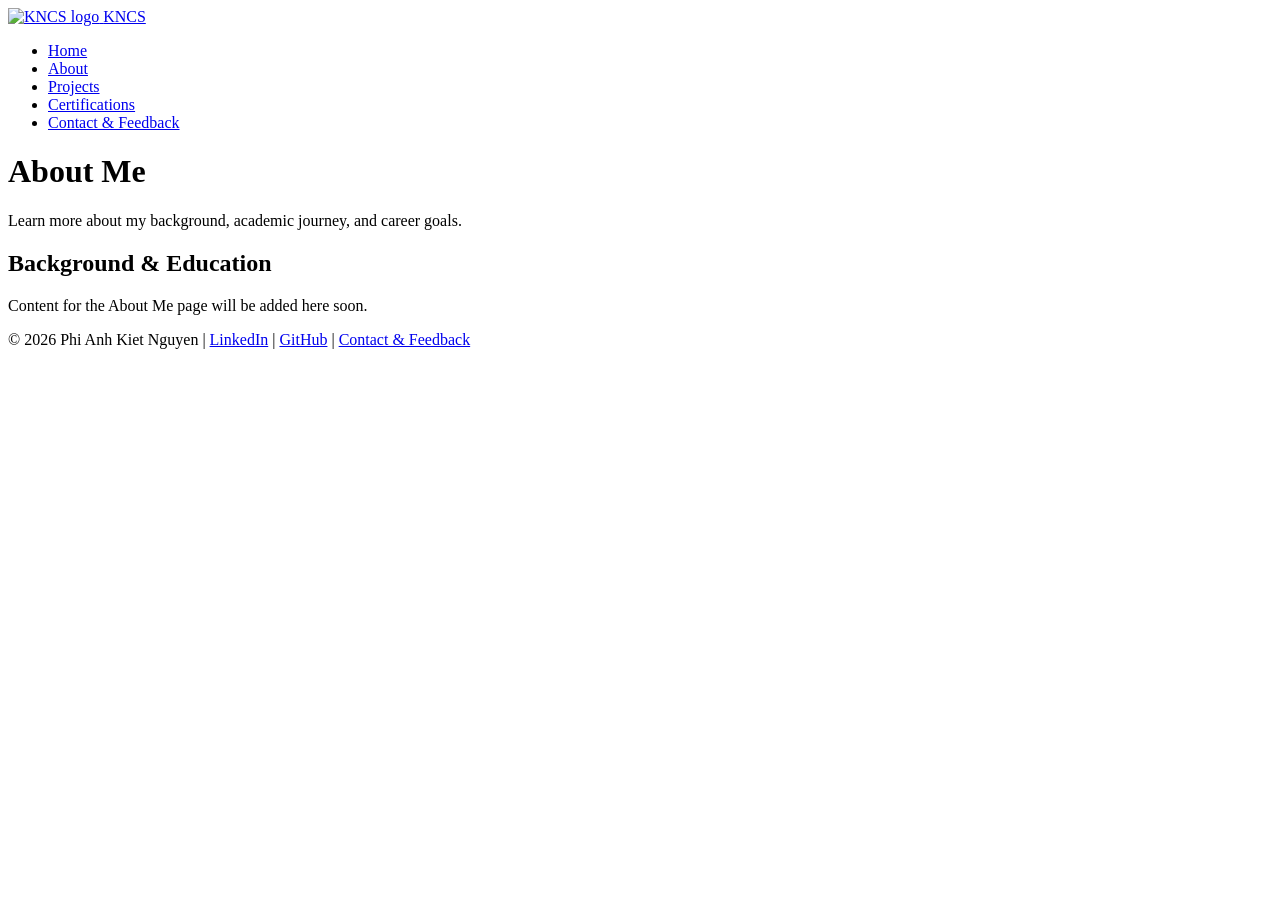
==== about.html @ b9a97950 "Add files via upload" ====
<!DOCTYPE html>
<html lang="en">
<head>
    <meta charset="UTF-8">
    <meta name="viewport" content="width=device-width, initial-scale=1.0">
    <title>About Me | KNCS - Phi Anh Kiet Nguyen</title>
    <link rel="stylesheet" href="css/style.css">
</head>
<body>

    <!-- Navigation Bar -->
    <nav class="navbar">
        <a class="logo" href="home.html" aria-label="KNCS Home">
            <img src="imagines/logo/originalmodi.jpg" alt="KNCS logo">
            <span>KNCS</span>
        </a>
        <ul class="nav-links">
            <li><a href="home.html">Home</a></li>
            <li><a href="about.html" class="active">About</a></li>
            <li><a href="projects.html">Projects</a></li>
            <li><a href="certifications.html">Certifications</a></li>
            <li><a href="contact.html">Contact & Feedback</a></li>
        </ul>
    </nav>

    <!-- Distinct Header -->
    <header class="hero-section">
        <div class="hero-content">
            <h1>About Me</h1>
            <p class="subtitle">Learn more about my background, academic journey, and career goals.</p>
        </div>
    </header>

    <!-- Main Content Placeholder -->
    <main class="content-container">
        <section>
            <h2>Background & Education</h2>
            <p>Content for the About Me page will be added here soon.</p>
        </section>
    </main>

    <!-- Footer -->
    <footer>
        <p>&copy; 2026 Phi Anh Kiet Nguyen | <a href="#">LinkedIn</a> | <a href="#">GitHub</a> | <a href="contact.html">Contact & Feedback</a></p>
    </footer>

</body>
</html>
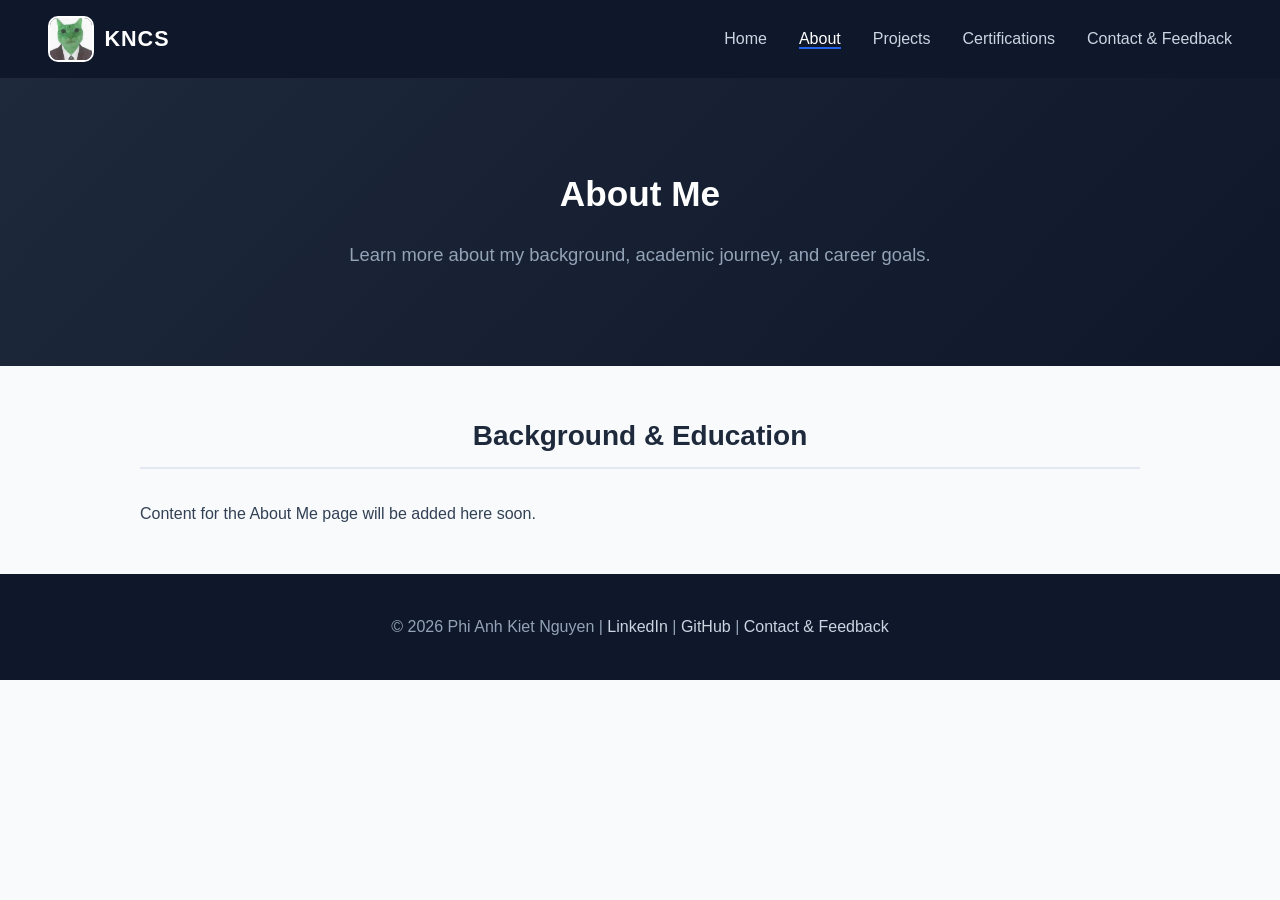
==== commit 65c1a08e: "Add files via upload" ====
--- a/about.html
+++ b/about.html
@@ -41,7 +41,7 @@
 
     <!-- Footer -->
     <footer>
-        <p>&copy; 2026 Phi Anh Kiet Nguyen | <a href="#">LinkedIn</a> | <a href="#">GitHub</a> | <a href="contact.html">Contact & Feedback</a></p>
+        <p>&copy; 2026 Phi Anh Kiet Nguyen | <a href="#">LinkedIn</a> | <a href="https://github.com/nguyenphianhkiet2005-oss/kncs-portfolio" target="_blank" rel="noopener">GitHub</a> | <a href="contact.html">Contact & Feedback</a></p>
     </footer>
 
 </body>
--- a/css/style.css
+++ b/css/style.css
@@ -0,0 +1,240 @@
+/* Color Palette & Base Typography */
+:root {
+    --primary-color: #2563eb;
+    --dark-bg: #0f172a;
+    --card-bg: #ffffff;
+    --text-color: #334155;
+    --heading-color: #1e293b;
+    --light-bg: #f8fafc;
+}
+
+body {
+    font-family: 'Segoe UI', Tahoma, Geneva, Verdana, sans-serif;
+    line-height: 1.6;
+    margin: 0;
+    padding: 0;
+    background-color: var(--light-bg);
+    color: var(--text-color);
+}
+
+/* 1. Header & Fixed Navigation Bar */
+.navbar {
+    background-color: var(--dark-bg);
+    display: flex;
+    justify-content: space-between;
+    align-items: center;
+    padding: 1rem 3rem;
+    position: sticky;
+    top: 0;
+    z-index: 1000;
+}
+
+.navbar .logo {
+    display: inline-flex;
+    align-items: center;
+    gap: 0.65rem;
+    color: #ffffff;
+    font-size: 1.35rem;
+    font-weight: 700;
+    letter-spacing: 1px;
+    text-decoration: none;
+    flex-shrink: 0;
+}
+
+.navbar .logo img {
+    width: 42px;
+    height: 42px;
+    border: 2px solid #ffffff;
+    border-radius: 10px;
+    display: block;
+    object-fit: cover;
+}
+
+.nav-links {
+    list-style: none;
+    display: flex;
+    gap: 2rem;
+    margin: 0;
+    padding: 0;
+}
+
+.nav-links a {
+    color: #cbd5e1;
+    text-decoration: none;
+    font-weight: 500;
+    transition: color 0.3s;
+}
+
+.nav-links a:hover,
+.nav-links a.active {
+    color: #ffffff;
+    border-bottom: 2px solid var(--primary-color);
+}
+
+@media (max-width: 760px) {
+    .navbar {
+        align-items: flex-start;
+        gap: 1rem;
+        padding: 0.75rem 1rem;
+    }
+
+    .nav-links {
+        justify-content: flex-end;
+        flex-wrap: wrap;
+        gap: 0.35rem 0.85rem;
+    }
+
+    .nav-links a {
+        font-size: 0.85rem;
+    }
+}
+
+/* 2. Hero Section */
+.hero-section {
+    background: linear-gradient(135deg, #1e293b 0%, #0f172a 100%);
+    color: #ffffff;
+    text-align: center;
+    padding: 4rem 1.5rem;
+}
+
+.hero-content {
+    max-width: 800px;
+    margin: 0 auto;
+}
+
+.hero-section h1 {
+    font-size: 2.2rem;
+    margin-bottom: 0.8rem;
+    color: #ffffff;
+}
+
+.hero-section .subtitle {
+    font-size: 1.15rem;
+    color: #94a3b8;
+    margin-bottom: 2rem;
+}
+
+.cta-buttons {
+    display: flex;
+    justify-content: center;
+    gap: 1rem;
+}
+
+.btn {
+    display: inline-block;
+    padding: 0.75rem 1.5rem;
+    border-radius: 6px;
+    text-decoration: none;
+    font-weight: 600;
+    transition: background 0.3s;
+}
+
+.btn-primary {
+    background-color: var(--primary-color);
+    color: #ffffff;
+}
+
+.btn-primary:hover {
+    background-color: #1d4ed8;
+}
+
+.btn-secondary {
+    background-color: transparent;
+    color: #ffffff;
+    border: 2px solid #64748b;
+}
+
+.btn-secondary:hover {
+    background-color: #334155;
+}
+
+/* 3. Main Content Layout */
+.content-container {
+    max-width: 1000px;
+    margin: 3rem auto;
+    padding: 0 1.5rem;
+}
+
+h2 {
+    color: var(--heading-color);
+    text-align: center;
+    margin-bottom: 2rem;
+    font-size: 1.75rem;
+    border-bottom: 2px solid #e2e8f0;
+    padding-bottom: 0.5rem;
+}
+
+/* Skills Grid (3 Columns) */
+.skills-grid {
+    display: grid;
+    grid-template-columns: repeat(auto-fit, minmax(280px, 1fr));
+    gap: 1.5rem;
+    margin-bottom: 3.5rem;
+}
+
+.skill-card {
+    background-color: var(--card-bg);
+    border: 1px solid #e2e8f0;
+    border-radius: 8px;
+    padding: 1.5rem;
+    box-shadow: 0 4px 6px -1px rgba(0, 0, 0, 0.05);
+}
+
+.skill-card h3 {
+    color: var(--primary-color);
+    margin-top: 0;
+    font-size: 1.25rem;
+}
+
+.skill-card ul {
+    list-style-type: square;
+    padding-left: 1.2rem;
+    margin-bottom: 0;
+}
+
+.skill-card li {
+    margin-bottom: 0.5rem;
+}
+
+/* Featured Projects Cards */
+.project-card {
+    background-color: var(--card-bg);
+    border: 1px solid #e2e8f0;
+    border-radius: 8px;
+    padding: 1.5rem 2rem;
+    margin-bottom: 1.5rem;
+    box-shadow: 0 4px 6px -1px rgba(0, 0, 0, 0.05);
+}
+
+.project-card h3 {
+    margin-top: 0;
+    color: var(--heading-color);
+}
+
+.read-more {
+    color: var(--primary-color);
+    text-decoration: none;
+    font-weight: 600;
+}
+
+.read-more:hover {
+    text-decoration: underline;
+}
+
+/* 4. Footer */
+footer {
+    background-color: var(--dark-bg);
+    color: #94a3b8;
+    text-align: center;
+    padding: 1.5rem 1rem;
+    margin-top: 3rem;
+}
+
+footer a {
+    color: #cbd5e1;
+    text-decoration: none;
+}
+
+footer a:hover {
+    color: #ffffff;
+}
